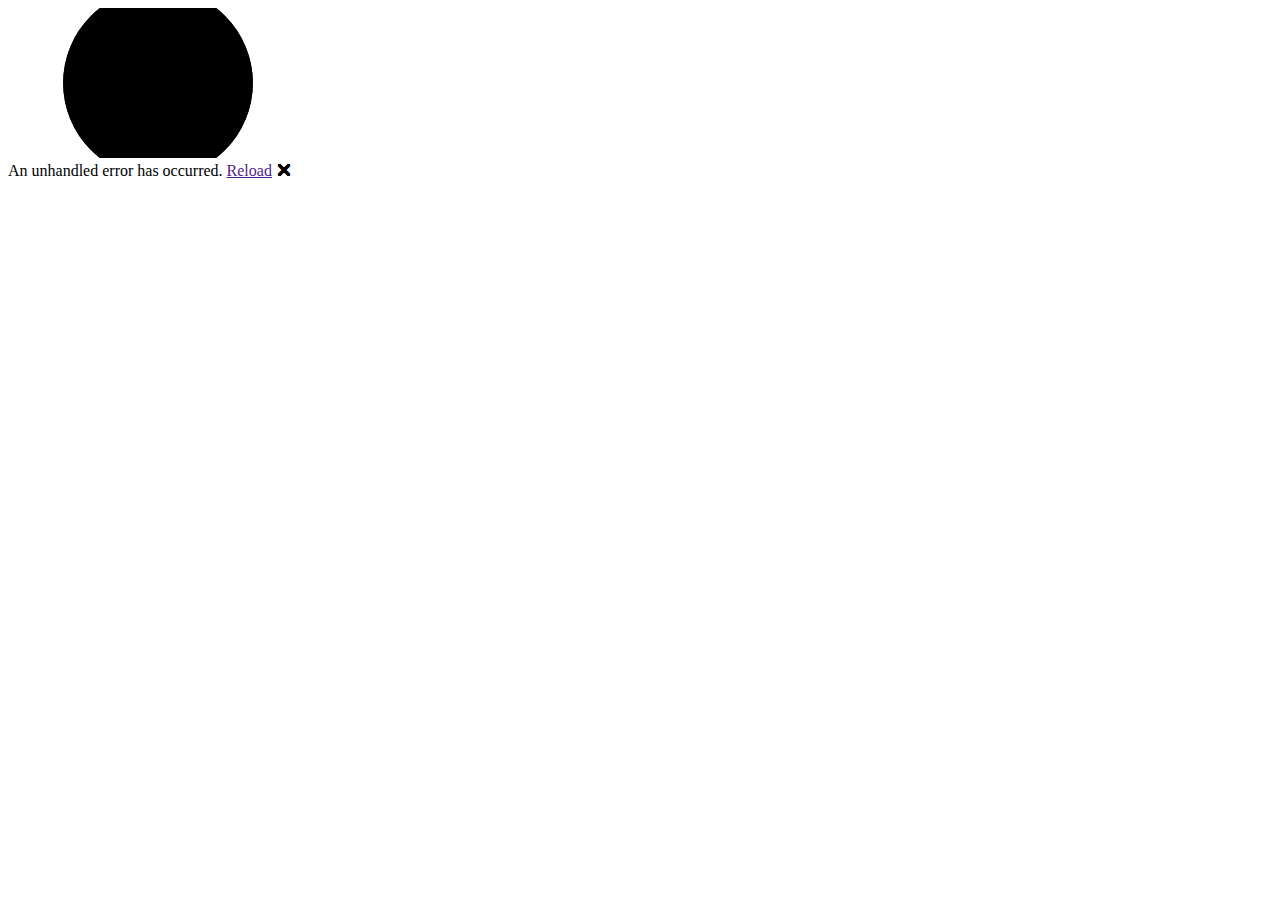
==== index.html @ cda17f48 "Deploying to gh-pages from  @ b6f82574964f6508321baf182cd13f5843776bd6 🚀" ====
<!DOCTYPE html>
<html lang="en">

<head>
    <meta charset="utf-8" />
    <meta name="viewport" content="width=device-width, initial-scale=1.0" />
    <title>BinaryCupcake.Client</title>
    <base href="/BinaryCupcake.Solution/" />
    <script src="js/dialog.js"></script>
    <link href="bootstrap/css/bootstrap.min.css" rel="stylesheet" />
    <link rel="stylesheet" href="css/app.css" />
    <link rel="icon" type="image/png" href="favicon.png" />
    <link href="BinaryCupcake.Client.styles.css" rel="stylesheet" />
    <link href="font-awesome/css/all.min.css" rel="stylesheet" />
    <script src="font-awesome/js/all.min.js"></script>
    <link href="_content/Syncfusion.Blazor.Themes/bootstrap5.css" rel="stylesheet" />
    <script src="_content/Syncfusion.Blazor.Core/scripts/syncfusion-blazor.min.js" type="text/javascript"></script>
    <link href="https://fonts.googleapis.com/css2?family=Roboto:wght@400;700&display=swap" rel="stylesheet">
    <link href="https://cdn.jsdelivr.net/npm/bootstrap-icons/font/bootstrap-icons.css" rel="stylesheet">
    <!--<link href="https://cdn.syncfusion.com/ej2/20.3.50/material.css" rel="stylesheet"/>-->
    <script src="https://cdn.syncfusion.com/ej2/20.3.50/dist/ej2.min.js"></script>
    <script src="js/logout.js"></script>
</head>

<body>
    <div id="app">
        <svg class="loading-progress">
            <circle r="40%" cx="50%" cy="50%" />
            <circle r="40%" cx="50%" cy="50%" />
        </svg>
        <div class="loading-progress-text"></div>
    </div>

    <div id="blazor-error-ui">
        An unhandled error has occurred.
        <a href="" class="reload">Reload</a>
        <a class="dismiss">🗙</a>
    </div>
    <script src="_framework/blazor.webassembly.js"></script>
    <script src="bootstrap/js/bootstrap.bundle.min.js"></script>
</body>

</html>
---- css/app.css ----
html, body {
    font-family: 'Helvetica Neue', Helvetica, Arial, sans-serif;
}

h1:focus {
    outline: none;
}

a, .btn-link {
    color: #0071c1;
}

.btn-primary {
    color: #fff;
    background-color: #1b6ec2;
    border-color: #1861ac;
}

.btn:focus, .btn:active:focus, .btn-link.nav-link:focus, .form-control:focus, .form-check-input:focus {
  box-shadow: 0 0 0 0.1rem white, 0 0 0 0.25rem #258cfb;
}

.content {
    padding-top: 1.1rem;
}

.valid.modified:not([type=checkbox]) {
    outline: 1px solid #26b050;
}

.invalid {
    outline: 1px solid red;
}

.validation-message {
    color: red;
}

#blazor-error-ui {
    background: lightyellow;
    bottom: 0;
    box-shadow: 0 -1px 2px rgba(0, 0, 0, 0.2);
    display: none;
    left: 0;
    padding: 0.6rem 1.25rem 0.7rem 1.25rem;
    position: fixed;
    width: 100%;
    z-index: 1000;
}

    #blazor-error-ui .dismiss {
        cursor: pointer;
        position: absolute;
        right: 0.75rem;
        top: 0.5rem;
    }

.blazor-error-boundary {
    background: url([data-uri]) no-repeat 1rem/1.8rem, #b32121;
    padding: 1rem 1rem 1rem 3.7rem;
    color: white;
}

    .blazor-error-boundary::after {
        content: "An error has occurred."
    }

.loading-progress {
    position: relative;
    display: block;
    width: 8rem;
    height: 8rem;
    margin: 20vh auto 1rem auto;
}

    .loading-progress circle {
        fill: none;
        stroke: #e0e0e0;
        stroke-width: 0.6rem;
        transform-origin: 50% 50%;
        transform: rotate(-90deg);
    }

        .loading-progress circle:last-child {
            stroke: #1b6ec2;
            stroke-dasharray: calc(3.141 * var(--blazor-load-percentage, 0%) * 0.8), 500%;
            transition: stroke-dasharray 0.05s ease-in-out;
        }

.loading-progress-text {
    position: absolute;
    text-align: center;
    font-weight: bold;
    inset: calc(20vh + 3.25rem) 0 auto 0.2rem;
}

    .loading-progress-text:after {
        content: var(--blazor-load-percentage-text, "Loading");
    }

code {
    color: #c02d76;
}

Custom Styles
$styleCursor {
    cursor: pointer;
}

#styleButton{
    border-radius: 0px
}

.controle-container{
    background-color: #ffffff;
}

.e-carousel .slide-content{
    align-items: center;
    display: flex;
    font-size: 1.25rem;
    height: 100%;
    justify-content: center;
}

.e-carousel .e-carousel-indicators .e-indicator-bars .e-indicator-bar .indicator{
    background-color: #3e3c41;
    border-radius: 0.25rem;
    cursor: pointer;
    display: flex;
    height: 0.5rem;
    justify-content: center;
    margin: 0.2rem;
    width: 2rem;
}

.e-carousel .e-carousel-indicators .e-indicator-bars .e-indicator-bar.e-active .indicator{
    background-color: #3C78EF;
    color: $ffff;
}

.container-fluid {
    overflow-x: auto;
}

.card:hover {
    transform: translateY(-1px);
    box-shadow: 0 2px 6px rgba(0, 0, 0, 0.08);
    transition: transform 0.2s ease, box-shadow 0.2s ease;
}

.custom-bg {
    box-shadow: 0 4px 8px rgba(0, 0, 0, 0.1);  Sombra suave 
}
---- BinaryCupcake.Client.styles.css ----
/* /Layout/MainLayout.razor.rz.scp.css */
.page[b-9n3zj1lv4x] {
    position: relative;
    display: flex;
    flex-direction: column;
}

main[b-9n3zj1lv4x] {
    flex: 1;
}

.sidebar[b-9n3zj1lv4x] {
    background-image: linear-gradient(180deg, rgb(5, 39, 103) 0%, #3a0647 70%);
}

.top-row[b-9n3zj1lv4x] {
    background-color: #f7f7f7;
    border-bottom: 1px solid #d6d5d5;
    justify-content: flex-end;
    height: 3.5rem;
    display: flex;
    align-items: center;
}

    .top-row[b-9n3zj1lv4x]  a, .top-row[b-9n3zj1lv4x]  .btn-link {
        white-space: nowrap;
        margin-left: 1.5rem;
        text-decoration: none;
    }

    .top-row[b-9n3zj1lv4x]  a:hover, .top-row[b-9n3zj1lv4x]  .btn-link:hover {
        text-decoration: underline;
    }

    .top-row[b-9n3zj1lv4x]  a:first-child {
        overflow: hidden;
        text-overflow: ellipsis;
    }

@media (max-width: 640.98px) {
    .top-row[b-9n3zj1lv4x] {
        justify-content: space-between;
    }

    .top-row[b-9n3zj1lv4x]  a, .top-row[b-9n3zj1lv4x]  .btn-link {
        margin-left: 0;
    }
}

@media (min-width: 641px) {
    .page[b-9n3zj1lv4x] {
        flex-direction: row;
    }

    .sidebar[b-9n3zj1lv4x] {
        width: 250px;
        height: 100vh;
        position: sticky;
        top: 0;
    }

    .top-row[b-9n3zj1lv4x] {
        position: sticky;
        top: 0;
        z-index: 1;
    }

    .top-row.auth[b-9n3zj1lv4x]  a:first-child {
        flex: 1;
        text-align: right;
        width: 0;
    }

    .top-row[b-9n3zj1lv4x], article[b-9n3zj1lv4x] {
        padding-left: 2rem !important;
        padding-right: 1.5rem !important;
    }
}
/* /Layout/NavMenu.razor.rz.scp.css */
.navbar-toggler[b-qlzw9zv7ve] {
    background-color: rgba(255, 255, 255, 0.1);
}

.top-row[b-qlzw9zv7ve] {
    height: 3.5rem;
    background-color: rgba(0,0,0,0.4);
}

.navbar-brand[b-qlzw9zv7ve] {
    font-size: 1.1rem;
}

.bi[b-qlzw9zv7ve] {
    display: inline-block;
    position: relative;
    width: 1.25rem;
    height: 1.25rem;
    margin-right: 0.75rem;
    top: -1px;
    background-size: cover;
}

.bi-house-door-fill-nav-menu[b-qlzw9zv7ve] {
    background-image: url("data:image/svg+xml,%3Csvg xmlns='http://www.w3.org/2000/svg' width='16' height='16' fill='white' class='bi bi-house-door-fill' viewBox='0 0 16 16'%3E%3Cpath d='M6.5 14.5v-3.505c0-.245.25-.495.5-.495h2c.25 0 .5.25.5.5v3.5a.5.5 0 0 0 .5.5h4a.5.5 0 0 0 .5-.5v-7a.5.5 0 0 0-.146-.354L13 5.793V2.5a.5.5 0 0 0-.5-.5h-1a.5.5 0 0 0-.5.5v1.293L8.354 1.146a.5.5 0 0 0-.708 0l-6 6A.5.5 0 0 0 1.5 7.5v7a.5.5 0 0 0 .5.5h4a.5.5 0 0 0 .5-.5Z'/%3E%3C/svg%3E");
}

.bi-plus-square-fill-nav-menu[b-qlzw9zv7ve] {
    background-image: url("data:image/svg+xml,%3Csvg xmlns='http://www.w3.org/2000/svg' width='16' height='16' fill='white' class='bi bi-plus-square-fill' viewBox='0 0 16 16'%3E%3Cpath d='M2 0a2 2 0 0 0-2 2v12a2 2 0 0 0 2 2h12a2 2 0 0 0 2-2V2a2 2 0 0 0-2-2H2zm6.5 4.5v3h3a.5.5 0 0 1 0 1h-3v3a.5.5 0 0 1-1 0v-3h-3a.5.5 0 0 1 0-1h3v-3a.5.5 0 0 1 1 0z'/%3E%3C/svg%3E");
}

.bi-list-nested-nav-menu[b-qlzw9zv7ve] {
    background-image: url("data:image/svg+xml,%3Csvg xmlns='http://www.w3.org/2000/svg' width='16' height='16' fill='white' class='bi bi-list-nested' viewBox='0 0 16 16'%3E%3Cpath fill-rule='evenodd' d='M4.5 11.5A.5.5 0 0 1 5 11h10a.5.5 0 0 1 0 1H5a.5.5 0 0 1-.5-.5zm-2-4A.5.5 0 0 1 3 7h10a.5.5 0 0 1 0 1H3a.5.5 0 0 1-.5-.5zm-2-4A.5.5 0 0 1 1 3h10a.5.5 0 0 1 0 1H1a.5.5 0 0 1-.5-.5z'/%3E%3C/svg%3E");
}

.nav-item[b-qlzw9zv7ve] {
    font-size: 0.9rem;
    padding-bottom: 0.5rem;
}

    .nav-item:first-of-type[b-qlzw9zv7ve] {
        padding-top: 1rem;
    }

    .nav-item:last-of-type[b-qlzw9zv7ve] {
        padding-bottom: 1rem;
    }

    .nav-item[b-qlzw9zv7ve]  a {
        color: #d7d7d7;
        border-radius: 4px;
        height: 3rem;
        display: flex;
        align-items: center;
        line-height: 3rem;
    }

.nav-item[b-qlzw9zv7ve]  a.active {
    background-color: rgba(255,255,255,0.37);
    color: white;
}

.nav-item[b-qlzw9zv7ve]  a:hover {
    background-color: rgba(255,255,255,0.1);
    color: white;
}

@media (min-width: 641px) {
    .navbar-toggler[b-qlzw9zv7ve] {
        display: none;
    }

    .collapse[b-qlzw9zv7ve] {
        /* Never collapse the sidebar for wide screens */
        display: block;
    }
    
    .nav-scrollable[b-qlzw9zv7ve] {
        /* Allow sidebar to scroll for tall menus */
        height: calc(100vh - 3.5rem);
        overflow-y: auto;
    }
}
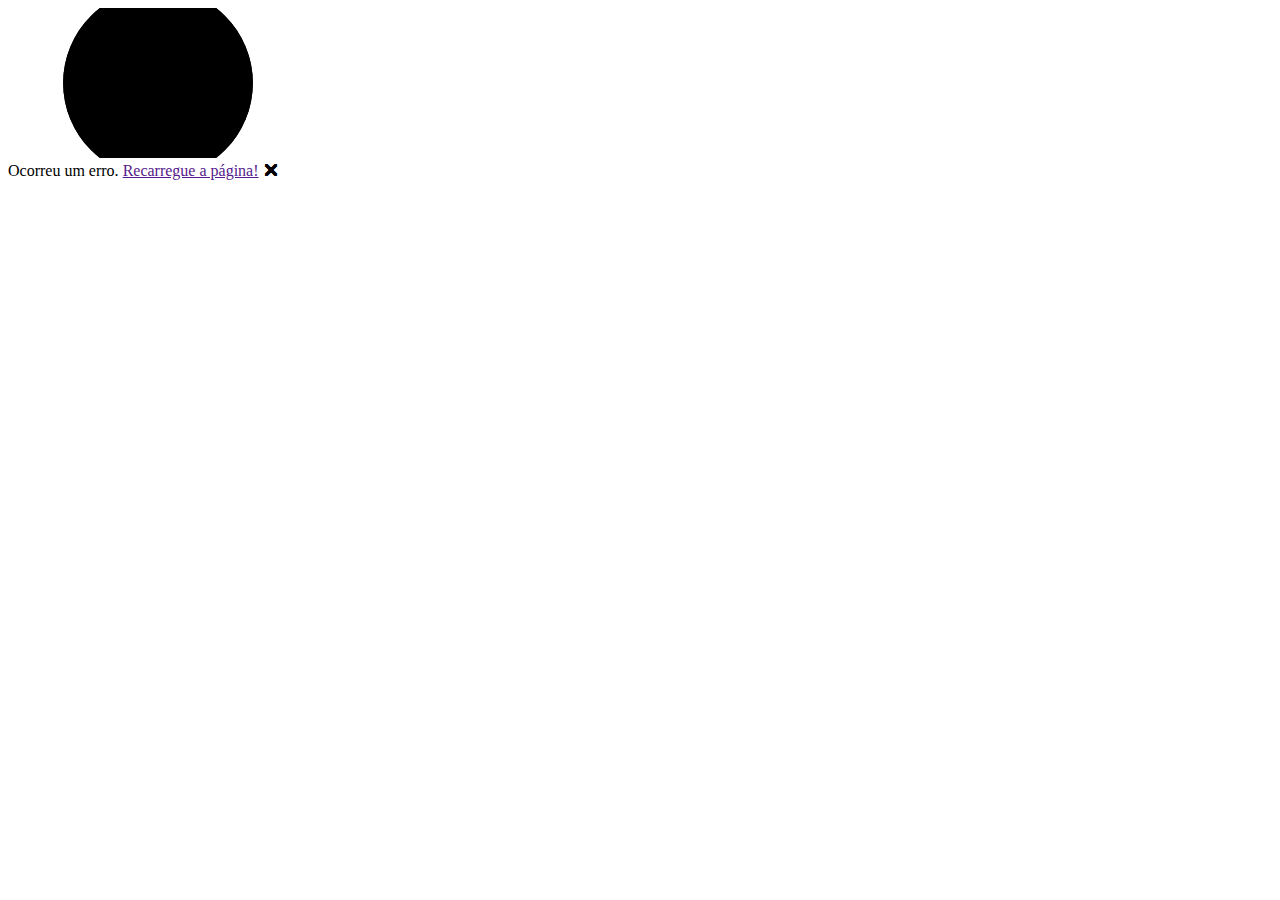
==== commit 95e47120: "Deploying to gh-pages from  @ a2a39dac2434ee65f65cdc0dbc4e27981643a3f8 🚀" ====
--- a/index.html
+++ b/index.html
@@ -32,8 +32,8 @@
     </div>
 
     <div id="blazor-error-ui">
-        An unhandled error has occurred.
-        <a href="" class="reload">Reload</a>
+        Ocorreu um erro.
+        <a href="" class="reload">Recarregue a página!</a>
         <a class="dismiss">🗙</a>
     </div>
     <script src="_framework/blazor.webassembly.js"></script>
